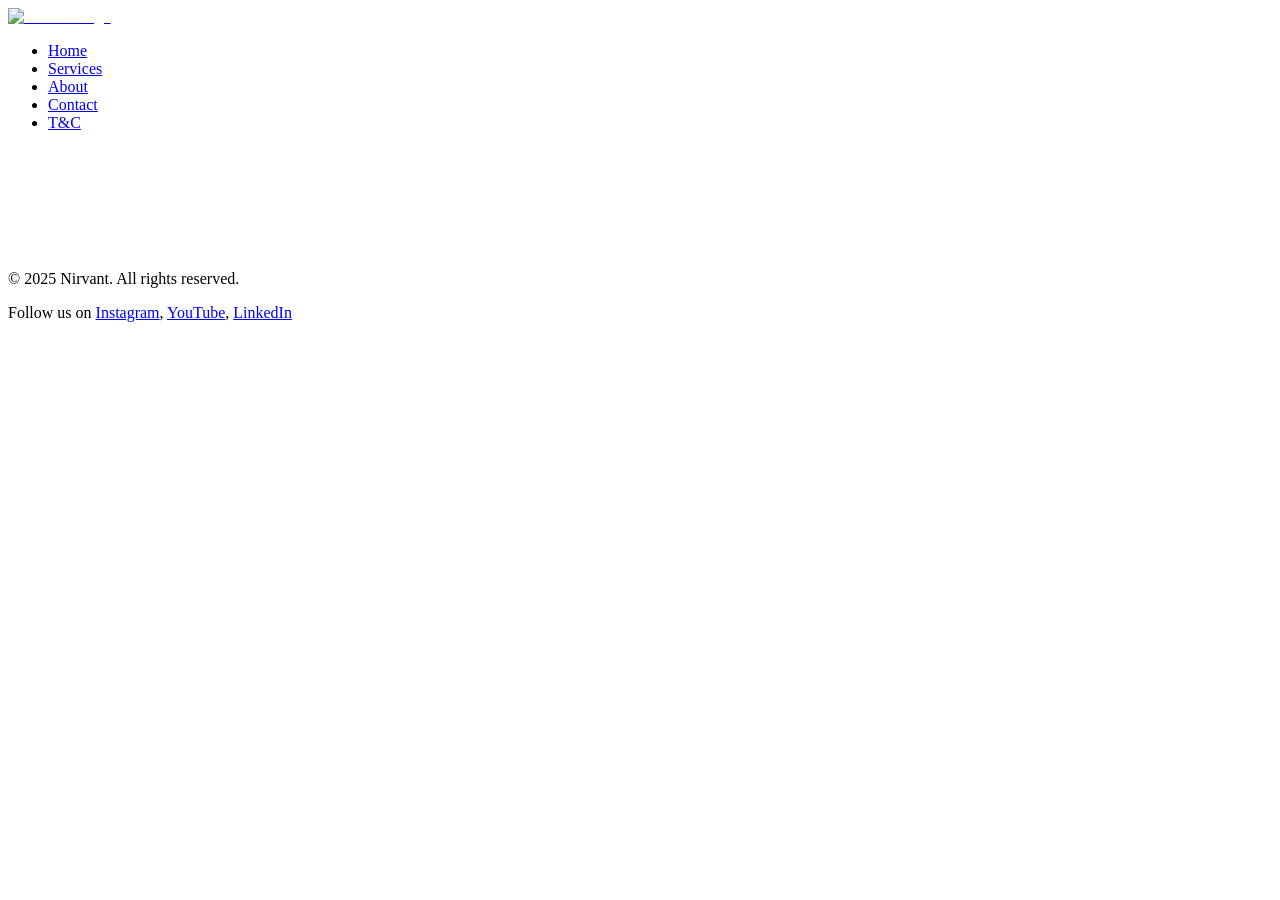
==== .next/server/app/index.html @ 94c08cad "c2" ====
<!DOCTYPE html><!--XBwI_MdzSdpNMLXb0itR5--><html lang="en"><head><meta charSet="utf-8"/><meta name="viewport" content="width=device-width, initial-scale=1"/><link rel="preload" as="image" imageSrcSet="/_next/image?url=%2Flogo.png&amp;w=256&amp;q=75 1x, /_next/image?url=%2Flogo.png&amp;w=384&amp;q=75 2x"/><link rel="stylesheet" href="/_next/static/chunks/411ce63a78b62f91.css" data-precedence="next"/><link rel="preload" as="script" fetchPriority="low" href="/_next/static/chunks/fd2be76e6b40ca47.js"/><script src="/_next/static/chunks/569f8ca39997ccda.js" async=""></script><script src="/_next/static/chunks/150316a471952cee.js" async=""></script><script src="/_next/static/chunks/3e0f93b37bf948e9.js" async=""></script><script src="/_next/static/chunks/turbopack-6c14f186f6a32a4e.js" async=""></script><script src="/_next/static/chunks/ff1a16fafef87110.js" async=""></script><script src="/_next/static/chunks/7dd66bdf8a7e5707.js" async=""></script><script src="/_next/static/chunks/4b15cebc5219261a.js" async=""></script><script src="/_next/static/chunks/954a63bef8f43a81.js" async=""></script><script src="/_next/static/chunks/446a9af285759166.js" async=""></script><link rel="icon" href="/favicon.ico?favicon.0b3bf435.ico" sizes="256x256" type="image/x-icon"/><script src="/_next/static/chunks/a6dad97d9634a72d.js" noModule=""></script></head><body class="bg-white text-gray-800 font-sans"><div hidden=""><!--$--><!--/$--></div><header class="fixed top-0 left-0 w-full bg-white shadow-md z-50"><div class="max-w-7xl mx-auto flex justify-between items-center py-4 px-6 md:px-12"><a href="/"><img alt="Nirvant Logo" width="160" height="50" decoding="async" data-nimg="1" class="object-contain" style="color:transparent" srcSet="/_next/image?url=%2Flogo.png&amp;w=256&amp;q=75 1x, /_next/image?url=%2Flogo.png&amp;w=384&amp;q=75 2x" src="/_next/image?url=%2Flogo.png&amp;w=384&amp;q=75"/></a><nav><ul class="hidden md:flex gap-4 text-gray-700 font-medium"><li class="relative px-4 py-1 rounded-full hover:bg-sky-400 transition-colors duration-200"><a href="/">Home</a></li><li class="relative px-4 py-1 rounded-full hover:bg-sky-400 transition-colors duration-200"><a href="/services">Services</a></li><li class="relative px-4 py-1 rounded-full hover:bg-sky-400 transition-colors duration-200"><a href="/about">About</a></li><li class="relative px-4 py-1 rounded-full hover:bg-sky-400 transition-colors duration-200"><a href="/contact">Contact</a></li><li class="relative px-4 py-1 rounded-full hover:bg-sky-400 transition-colors duration-200"><a href="/tnc">T&amp;C</a></li></ul></nav></div></header><main><section class="relative bg-sky-50 min-h-[80vh] flex flex-col justify-center items-center text-center px-6 md:px-20 mt-[190px]"><h1 class="text-5xl md:text-6xl font-bold text-sky-800 mb-4" style="opacity:0;transform:translateY(-20px)">Clarity begins with understanding yourself.</h1><p class="text-gray-700 max-w-2xl mb-6 text-lg md:text-xl" style="opacity:0;transform:translateY(10px)">Nirvant is where clarity meets growth. We help students, professionals, and leaders find balance between mind, purpose, and performance.</p><div class="flex gap-4 flex-col sm:flex-row" style="opacity:0"><button class="px-6 py-3 bg-sky-600 text-white font-medium rounded-lg hover:bg-sky-700 transition">Book an Appointment</button><button class="px-6 py-3 border border-sky-600 text-sky-600 font-medium rounded-lg hover:bg-sky-100 transition">Explore Nirvant</button></div></section><!--$--><!--/$--></main><footer class="bg-sky-50 py-8 mt-20"><div class="max-w-7xl mx-auto text-center text-gray-700 px-6 md:px-12"><p class="mb-2">© <!-- -->2025<!-- --> Nirvant. All rights reserved.</p><p>Follow us on<!-- --> <a href="#" class="text-sky-600 hover:underline">Instagram</a>,<!-- --> <a href="#" class="text-sky-600 hover:underline">YouTube</a>,<!-- --> <a href="#" class="text-sky-600 hover:underline">LinkedIn</a></p></div></footer><script src="/_next/static/chunks/fd2be76e6b40ca47.js" id="_R_" async=""></script><script>(self.__next_f=self.__next_f||[]).push([0])</script><script>self.__next_f.push([1,"1:\"$Sreact.fragment\"\n2:I[92825,[\"/_next/static/chunks/ff1a16fafef87110.js\",\"/_next/static/chunks/7dd66bdf8a7e5707.js\"],\"ClientSegmentRoot\"]\n3:I[53642,[\"/_next/static/chunks/ff1a16fafef87110.js\",\"/_next/static/chunks/4b15cebc5219261a.js\",\"/_next/static/chunks/954a63bef8f43a81.js\"],\"default\"]\n4:I[39756,[\"/_next/static/chunks/ff1a16fafef87110.js\",\"/_next/static/chunks/7dd66bdf8a7e5707.js\"],\"default\"]\n5:I[37457,[\"/_next/static/chunks/ff1a16fafef87110.js\",\"/_next/static/chunks/7dd66bdf8a7e5707.js\"],\"default\"]\n7:I[76951,[\"/_next/static/chunks/ff1a16fafef87110.js\",\"/_next/static/chunks/4b15cebc5219261a.js\",\"/_next/static/chunks/954a63bef8f43a81.js\",\"/_next/static/chunks/446a9af285759166.js\"],\"default\"]\n8:I[97367,[\"/_next/static/chunks/ff1a16fafef87110.js\",\"/_next/static/chunks/7dd66bdf8a7e5707.js\"],\"OutletBoundary\"]\na:I[11533,[\"/_next/static/chunks/ff1a16fafef87110.js\",\"/_next/static/chunks/7dd66bdf8a7e5707.js\"],\"AsyncMetadataOutlet\"]\nc:I[97367,[\"/_next/static/chunks/ff1a16fafef87110.js\",\"/_next/static/chunks/7dd66bdf8a7e5707.js\"],\"ViewportBoundary\"]\ne:I[97367,[\"/_next/static/chunks/ff1a16fafef87110.js\",\"/_next/static/chunks/7dd66bdf8a7e5707.js\"],\"MetadataBoundary\"]\nf:\"$Sreact.suspense\"\n11:I[68027,[\"/_next/static/chunks/ff1a16fafef87110.js\",\"/_next/static/chunks/4b15cebc5219261a.js\",\"/_next/static/chunks/954a63bef8f43a81.js\"],\"default\"]\n:HL[\"/_next/static/chunks/411ce63a78b62f91.css\",\"style\"]\n"])</script><script>self.__next_f.push([1,"0:{\"P\":null,\"b\":\"XBwI-MdzSdpNMLXb0itR5\",\"p\":\"\",\"c\":[\"\",\"\"],\"i\":false,\"f\":[[[\"\",{\"children\":[\"__PAGE__\",{}]},\"$undefined\",\"$undefined\",true],[\"\",[\"$\",\"$1\",\"c\",{\"children\":[[[\"$\",\"link\",\"0\",{\"rel\":\"stylesheet\",\"href\":\"/_next/static/chunks/411ce63a78b62f91.css\",\"precedence\":\"next\",\"crossOrigin\":\"$undefined\",\"nonce\":\"$undefined\"}],[\"$\",\"script\",\"script-0\",{\"src\":\"/_next/static/chunks/ff1a16fafef87110.js\",\"async\":true,\"nonce\":\"$undefined\"}],[\"$\",\"script\",\"script-1\",{\"src\":\"/_next/static/chunks/4b15cebc5219261a.js\",\"async\":true,\"nonce\":\"$undefined\"}],[\"$\",\"script\",\"script-2\",{\"src\":\"/_next/static/chunks/954a63bef8f43a81.js\",\"async\":true,\"nonce\":\"$undefined\"}]],[\"$\",\"$L2\",null,{\"Component\":\"$3\",\"slots\":{\"children\":[\"$\",\"$L4\",null,{\"parallelRouterKey\":\"children\",\"error\":\"$undefined\",\"errorStyles\":\"$undefined\",\"errorScripts\":\"$undefined\",\"template\":[\"$\",\"$L5\",null,{}],\"templateStyles\":\"$undefined\",\"templateScripts\":\"$undefined\",\"notFound\":[[[\"$\",\"title\",null,{\"children\":\"404: This page could not be found.\"}],[\"$\",\"div\",null,{\"style\":{\"fontFamily\":\"system-ui,\\\"Segoe UI\\\",Roboto,Helvetica,Arial,sans-serif,\\\"Apple Color Emoji\\\",\\\"Segoe UI Emoji\\\"\",\"height\":\"100vh\",\"textAlign\":\"center\",\"display\":\"flex\",\"flexDirection\":\"column\",\"alignItems\":\"center\",\"justifyContent\":\"center\"},\"children\":[\"$\",\"div\",null,{\"children\":[[\"$\",\"style\",null,{\"dangerouslySetInnerHTML\":{\"__html\":\"body{color:#000;background:#fff;margin:0}.next-error-h1{border-right:1px solid rgba(0,0,0,.3)}@media (prefers-color-scheme:dark){body{color:#fff;background:#000}.next-error-h1{border-right:1px solid rgba(255,255,255,.3)}}\"}}],[\"$\",\"h1\",null,{\"className\":\"next-error-h1\",\"style\":{\"display\":\"inline-block\",\"margin\":\"0 20px 0 0\",\"padding\":\"0 23px 0 0\",\"fontSize\":24,\"fontWeight\":500,\"verticalAlign\":\"top\",\"lineHeight\":\"49px\"},\"children\":404}],[\"$\",\"div\",null,{\"style\":{\"display\":\"inline-block\"},\"children\":[\"$\",\"h2\",null,{\"style\":{\"fontSize\":14,\"fontWeight\":400,\"lineHeight\":\"49px\",\"margin\":0},\"children\":\"This page could not be found.\"}]}]]}]}]],[]],\"forbidden\":\"$undefined\",\"unauthorized\":\"$undefined\"}]},\"params\":{},\"promise\":\"$@6\"}]]}],{\"children\":[\"__PAGE__\",[\"$\",\"$1\",\"c\",{\"children\":[[\"$\",\"$L7\",null,{}],[[\"$\",\"script\",\"script-0\",{\"src\":\"/_next/static/chunks/446a9af285759166.js\",\"async\":true,\"nonce\":\"$undefined\"}]],[\"$\",\"$L8\",null,{\"children\":[\"$L9\",[\"$\",\"$La\",null,{\"promise\":\"$@b\"}]]}]]}],{},null,false]},null,false],[\"$\",\"$1\",\"h\",{\"children\":[null,[[\"$\",\"$Lc\",null,{\"children\":\"$Ld\"}],null],[\"$\",\"$Le\",null,{\"children\":[\"$\",\"div\",null,{\"hidden\":true,\"children\":[\"$\",\"$f\",null,{\"fallback\":null,\"children\":\"$L10\"}]}]}]]}],false]],\"m\":\"$undefined\",\"G\":[\"$11\",[[\"$\",\"link\",\"0\",{\"rel\":\"stylesheet\",\"href\":\"/_next/static/chunks/411ce63a78b62f91.css\",\"precedence\":\"next\",\"crossOrigin\":\"$undefined\",\"nonce\":\"$undefined\"}]]],\"s\":false,\"S\":true}\n"])</script><script>self.__next_f.push([1,"6:\"$0:f:0:1:1:props:children:1:props:params\"\n"])</script><script>self.__next_f.push([1,"d:[[\"$\",\"meta\",\"0\",{\"charSet\":\"utf-8\"}],[\"$\",\"meta\",\"1\",{\"name\":\"viewport\",\"content\":\"width=device-width, initial-scale=1\"}]]\n9:null\n"])</script><script>self.__next_f.push([1,"12:I[27201,[\"/_next/static/chunks/ff1a16fafef87110.js\",\"/_next/static/chunks/7dd66bdf8a7e5707.js\"],\"IconMark\"]\nb:{\"metadata\":[[\"$\",\"link\",\"0\",{\"rel\":\"icon\",\"href\":\"/favicon.ico?favicon.0b3bf435.ico\",\"sizes\":\"256x256\",\"type\":\"image/x-icon\"}],[\"$\",\"$L12\",\"1\",{}]],\"error\":null,\"digest\":\"$undefined\"}\n"])</script><script>self.__next_f.push([1,"10:\"$b:metadata\"\n"])</script></body></html>
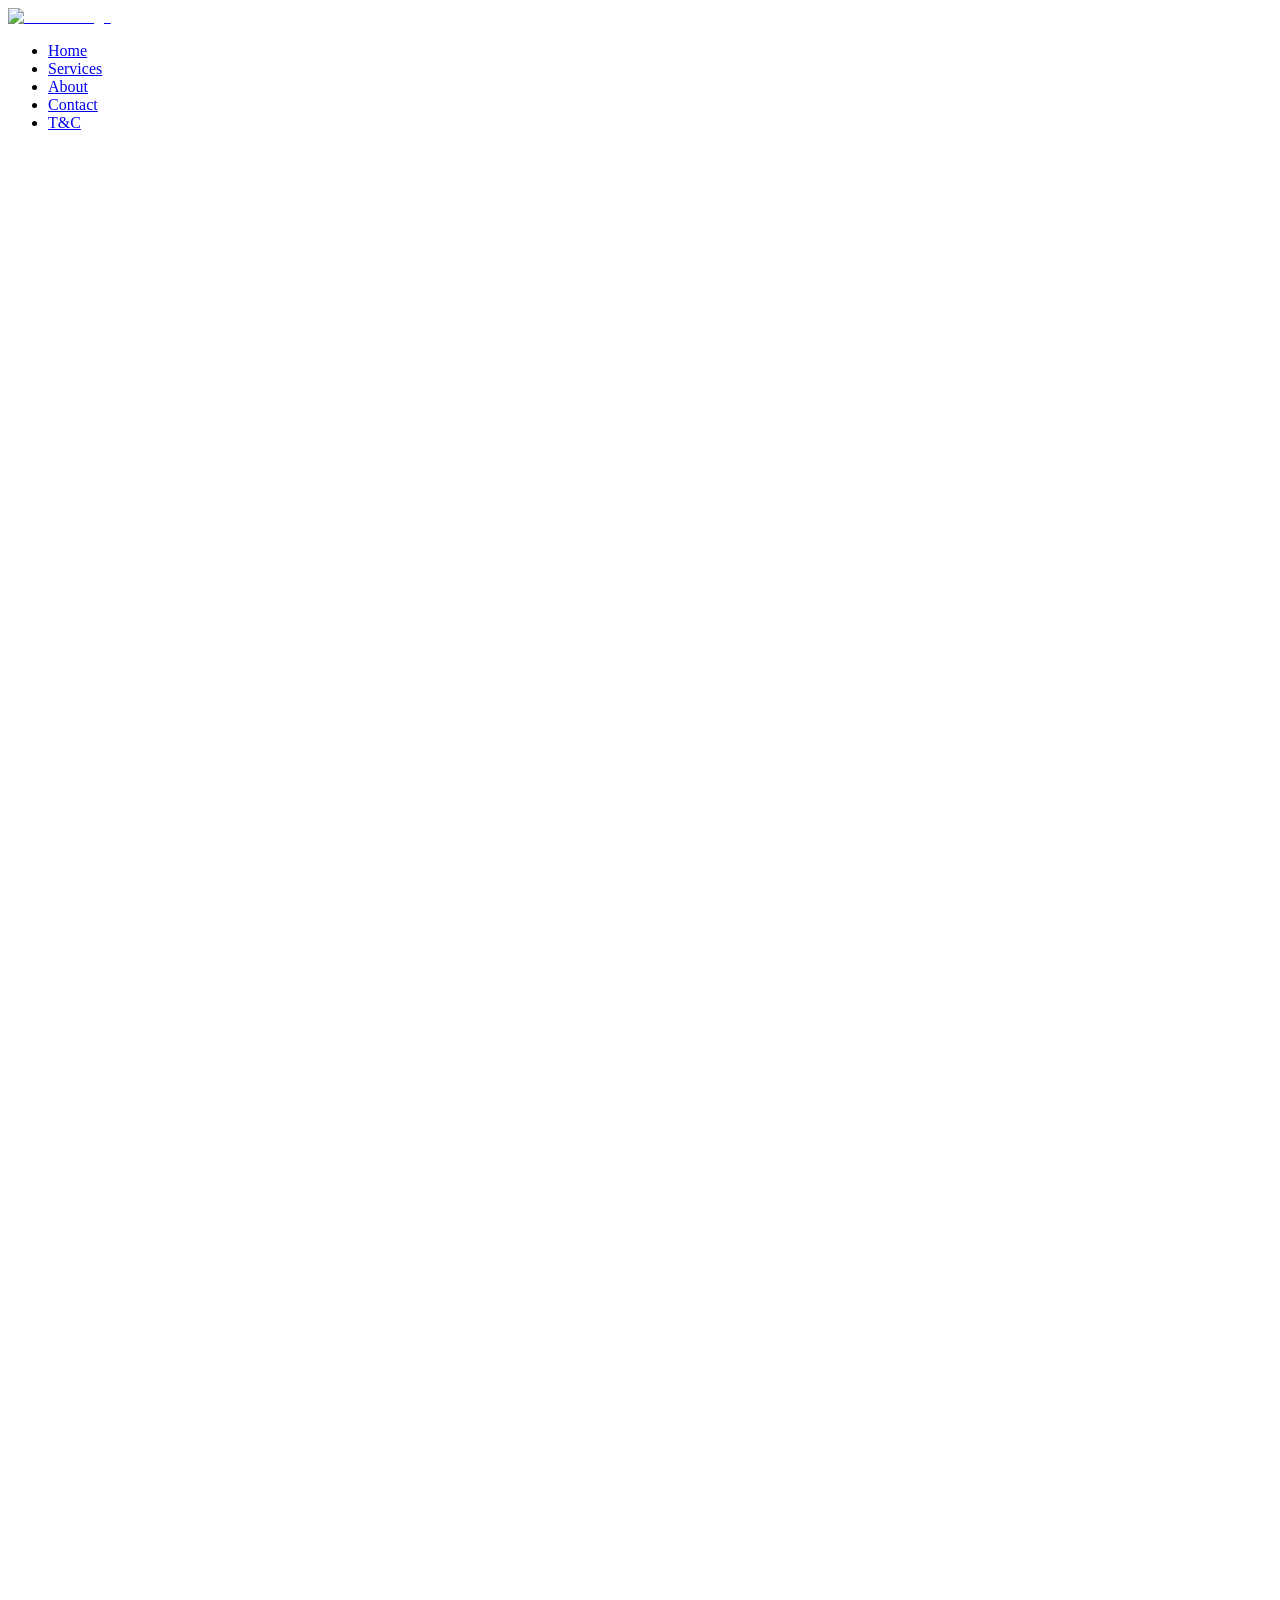
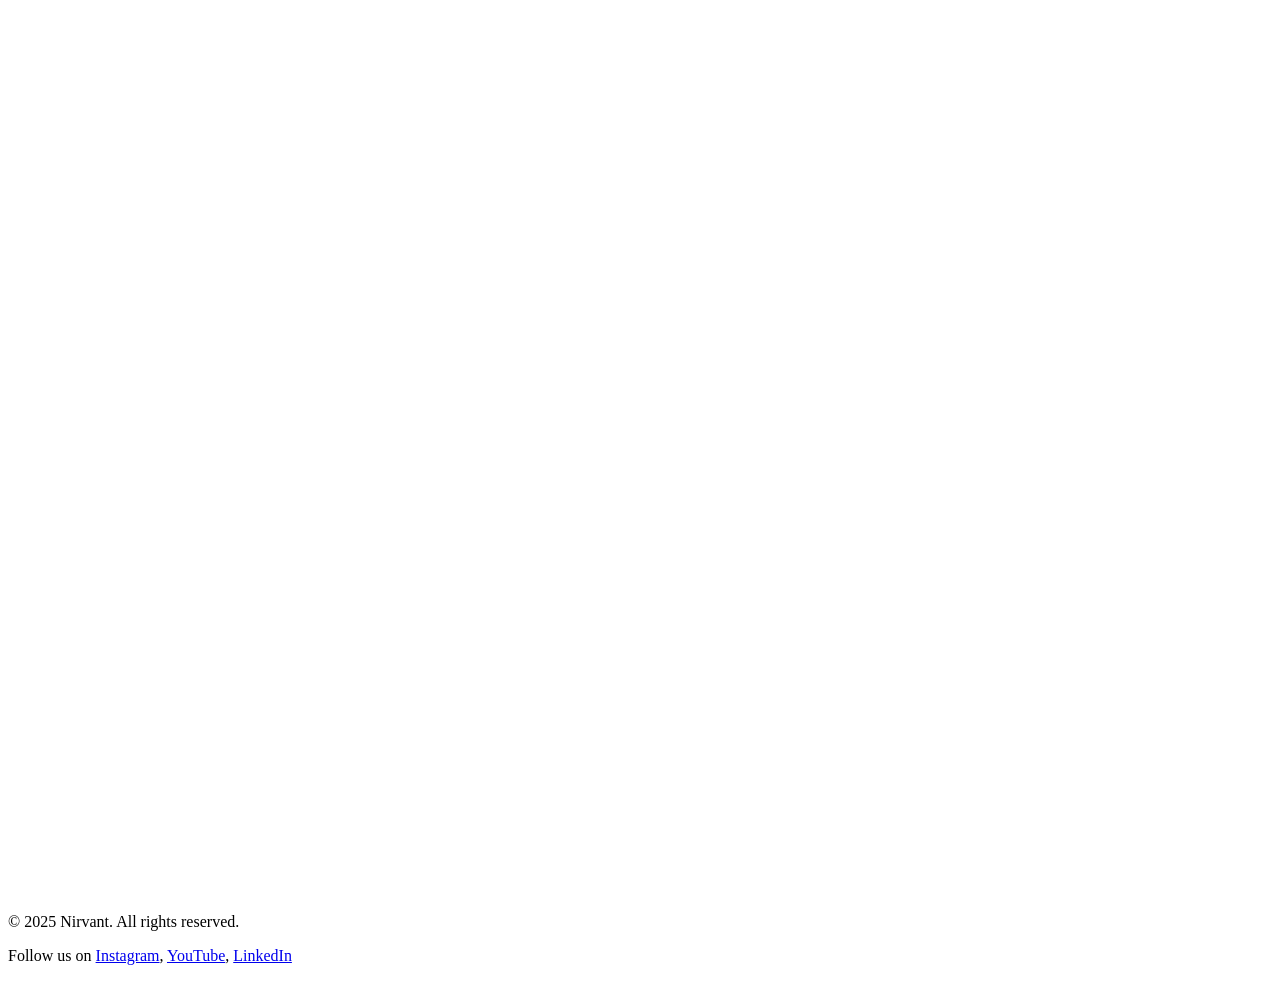
==== commit 1ce96640: "c1" ====
--- a/.next/server/app/index.html
+++ b/.next/server/app/index.html
@@ -1 +1 @@
-<!DOCTYPE html><!--XBwI_MdzSdpNMLXb0itR5--><html lang="en"><head><meta charSet="utf-8"/><meta name="viewport" content="width=device-width, initial-scale=1"/><link rel="preload" as="image" imageSrcSet="/_next/image?url=%2Flogo.png&amp;w=256&amp;q=75 1x, /_next/image?url=%2Flogo.png&amp;w=384&amp;q=75 2x"/><link rel="stylesheet" href="/_next/static/chunks/411ce63a78b62f91.css" data-precedence="next"/><link rel="preload" as="script" fetchPriority="low" href="/_next/static/chunks/fd2be76e6b40ca47.js"/><script src="/_next/static/chunks/569f8ca39997ccda.js" async=""></script><script src="/_next/static/chunks/150316a471952cee.js" async=""></script><script src="/_next/static/chunks/3e0f93b37bf948e9.js" async=""></script><script src="/_next/static/chunks/turbopack-6c14f186f6a32a4e.js" async=""></script><script src="/_next/static/chunks/ff1a16fafef87110.js" async=""></script><script src="/_next/static/chunks/7dd66bdf8a7e5707.js" async=""></script><script src="/_next/static/chunks/4b15cebc5219261a.js" async=""></script><script src="/_next/static/chunks/954a63bef8f43a81.js" async=""></script><script src="/_next/static/chunks/446a9af285759166.js" async=""></script><link rel="icon" href="/favicon.ico?favicon.0b3bf435.ico" sizes="256x256" type="image/x-icon"/><script src="/_next/static/chunks/a6dad97d9634a72d.js" noModule=""></script></head><body class="bg-white text-gray-800 font-sans"><div hidden=""><!--$--><!--/$--></div><header class="fixed top-0 left-0 w-full bg-white shadow-md z-50"><div class="max-w-7xl mx-auto flex justify-between items-center py-4 px-6 md:px-12"><a href="/"><img alt="Nirvant Logo" width="160" height="50" decoding="async" data-nimg="1" class="object-contain" style="color:transparent" srcSet="/_next/image?url=%2Flogo.png&amp;w=256&amp;q=75 1x, /_next/image?url=%2Flogo.png&amp;w=384&amp;q=75 2x" src="/_next/image?url=%2Flogo.png&amp;w=384&amp;q=75"/></a><nav><ul class="hidden md:flex gap-4 text-gray-700 font-medium"><li class="relative px-4 py-1 rounded-full hover:bg-sky-400 transition-colors duration-200"><a href="/">Home</a></li><li class="relative px-4 py-1 rounded-full hover:bg-sky-400 transition-colors duration-200"><a href="/services">Services</a></li><li class="relative px-4 py-1 rounded-full hover:bg-sky-400 transition-colors duration-200"><a href="/about">About</a></li><li class="relative px-4 py-1 rounded-full hover:bg-sky-400 transition-colors duration-200"><a href="/contact">Contact</a></li><li class="relative px-4 py-1 rounded-full hover:bg-sky-400 transition-colors duration-200"><a href="/tnc">T&amp;C</a></li></ul></nav></div></header><main><section class="relative bg-sky-50 min-h-[80vh] flex flex-col justify-center items-center text-center px-6 md:px-20 mt-[190px]"><h1 class="text-5xl md:text-6xl font-bold text-sky-800 mb-4" style="opacity:0;transform:translateY(-20px)">Clarity begins with understanding yourself.</h1><p class="text-gray-700 max-w-2xl mb-6 text-lg md:text-xl" style="opacity:0;transform:translateY(10px)">Nirvant is where clarity meets growth. We help students, professionals, and leaders find balance between mind, purpose, and performance.</p><div class="flex gap-4 flex-col sm:flex-row" style="opacity:0"><button class="px-6 py-3 bg-sky-600 text-white font-medium rounded-lg hover:bg-sky-700 transition">Book an Appointment</button><button class="px-6 py-3 border border-sky-600 text-sky-600 font-medium rounded-lg hover:bg-sky-100 transition">Explore Nirvant</button></div></section><!--$--><!--/$--></main><footer class="bg-sky-50 py-8 mt-20"><div class="max-w-7xl mx-auto text-center text-gray-700 px-6 md:px-12"><p class="mb-2">© <!-- -->2025<!-- --> Nirvant. All rights reserved.</p><p>Follow us on<!-- --> <a href="#" class="text-sky-600 hover:underline">Instagram</a>,<!-- --> <a href="#" class="text-sky-600 hover:underline">YouTube</a>,<!-- --> <a href="#" class="text-sky-600 hover:underline">LinkedIn</a></p></div></footer><script src="/_next/static/chunks/fd2be76e6b40ca47.js" id="_R_" async=""></script><script>(self.__next_f=self.__next_f||[]).push([0])</script><script>self.__next_f.push([1,"1:\"$Sreact.fragment\"\n2:I[92825,[\"/_next/static/chunks/ff1a16fafef87110.js\",\"/_next/static/chunks/7dd66bdf8a7e5707.js\"],\"ClientSegmentRoot\"]\n3:I[53642,[\"/_next/static/chunks/ff1a16fafef87110.js\",\"/_next/static/chunks/4b15cebc5219261a.js\",\"/_next/static/chunks/954a63bef8f43a81.js\"],\"default\"]\n4:I[39756,[\"/_next/static/chunks/ff1a16fafef87110.js\",\"/_next/static/chunks/7dd66bdf8a7e5707.js\"],\"default\"]\n5:I[37457,[\"/_next/static/chunks/ff1a16fafef87110.js\",\"/_next/static/chunks/7dd66bdf8a7e5707.js\"],\"default\"]\n7:I[76951,[\"/_next/static/chunks/ff1a16fafef87110.js\",\"/_next/static/chunks/4b15cebc5219261a.js\",\"/_next/static/chunks/954a63bef8f43a81.js\",\"/_next/static/chunks/446a9af285759166.js\"],\"default\"]\n8:I[97367,[\"/_next/static/chunks/ff1a16fafef87110.js\",\"/_next/static/chunks/7dd66bdf8a7e5707.js\"],\"OutletBoundary\"]\na:I[11533,[\"/_next/static/chunks/ff1a16fafef87110.js\",\"/_next/static/chunks/7dd66bdf8a7e5707.js\"],\"AsyncMetadataOutlet\"]\nc:I[97367,[\"/_next/static/chunks/ff1a16fafef87110.js\",\"/_next/static/chunks/7dd66bdf8a7e5707.js\"],\"ViewportBoundary\"]\ne:I[97367,[\"/_next/static/chunks/ff1a16fafef87110.js\",\"/_next/static/chunks/7dd66bdf8a7e5707.js\"],\"MetadataBoundary\"]\nf:\"$Sreact.suspense\"\n11:I[68027,[\"/_next/static/chunks/ff1a16fafef87110.js\",\"/_next/static/chunks/4b15cebc5219261a.js\",\"/_next/static/chunks/954a63bef8f43a81.js\"],\"default\"]\n:HL[\"/_next/static/chunks/411ce63a78b62f91.css\",\"style\"]\n"])</script><script>self.__next_f.push([1,"0:{\"P\":null,\"b\":\"XBwI-MdzSdpNMLXb0itR5\",\"p\":\"\",\"c\":[\"\",\"\"],\"i\":false,\"f\":[[[\"\",{\"children\":[\"__PAGE__\",{}]},\"$undefined\",\"$undefined\",true],[\"\",[\"$\",\"$1\",\"c\",{\"children\":[[[\"$\",\"link\",\"0\",{\"rel\":\"stylesheet\",\"href\":\"/_next/static/chunks/411ce63a78b62f91.css\",\"precedence\":\"next\",\"crossOrigin\":\"$undefined\",\"nonce\":\"$undefined\"}],[\"$\",\"script\",\"script-0\",{\"src\":\"/_next/static/chunks/ff1a16fafef87110.js\",\"async\":true,\"nonce\":\"$undefined\"}],[\"$\",\"script\",\"script-1\",{\"src\":\"/_next/static/chunks/4b15cebc5219261a.js\",\"async\":true,\"nonce\":\"$undefined\"}],[\"$\",\"script\",\"script-2\",{\"src\":\"/_next/static/chunks/954a63bef8f43a81.js\",\"async\":true,\"nonce\":\"$undefined\"}]],[\"$\",\"$L2\",null,{\"Component\":\"$3\",\"slots\":{\"children\":[\"$\",\"$L4\",null,{\"parallelRouterKey\":\"children\",\"error\":\"$undefined\",\"errorStyles\":\"$undefined\",\"errorScripts\":\"$undefined\",\"template\":[\"$\",\"$L5\",null,{}],\"templateStyles\":\"$undefined\",\"templateScripts\":\"$undefined\",\"notFound\":[[[\"$\",\"title\",null,{\"children\":\"404: This page could not be found.\"}],[\"$\",\"div\",null,{\"style\":{\"fontFamily\":\"system-ui,\\\"Segoe UI\\\",Roboto,Helvetica,Arial,sans-serif,\\\"Apple Color Emoji\\\",\\\"Segoe UI Emoji\\\"\",\"height\":\"100vh\",\"textAlign\":\"center\",\"display\":\"flex\",\"flexDirection\":\"column\",\"alignItems\":\"center\",\"justifyContent\":\"center\"},\"children\":[\"$\",\"div\",null,{\"children\":[[\"$\",\"style\",null,{\"dangerouslySetInnerHTML\":{\"__html\":\"body{color:#000;background:#fff;margin:0}.next-error-h1{border-right:1px solid rgba(0,0,0,.3)}@media (prefers-color-scheme:dark){body{color:#fff;background:#000}.next-error-h1{border-right:1px solid rgba(255,255,255,.3)}}\"}}],[\"$\",\"h1\",null,{\"className\":\"next-error-h1\",\"style\":{\"display\":\"inline-block\",\"margin\":\"0 20px 0 0\",\"padding\":\"0 23px 0 0\",\"fontSize\":24,\"fontWeight\":500,\"verticalAlign\":\"top\",\"lineHeight\":\"49px\"},\"children\":404}],[\"$\",\"div\",null,{\"style\":{\"display\":\"inline-block\"},\"children\":[\"$\",\"h2\",null,{\"style\":{\"fontSize\":14,\"fontWeight\":400,\"lineHeight\":\"49px\",\"margin\":0},\"children\":\"This page could not be found.\"}]}]]}]}]],[]],\"forbidden\":\"$undefined\",\"unauthorized\":\"$undefined\"}]},\"params\":{},\"promise\":\"$@6\"}]]}],{\"children\":[\"__PAGE__\",[\"$\",\"$1\",\"c\",{\"children\":[[\"$\",\"$L7\",null,{}],[[\"$\",\"script\",\"script-0\",{\"src\":\"/_next/static/chunks/446a9af285759166.js\",\"async\":true,\"nonce\":\"$undefined\"}]],[\"$\",\"$L8\",null,{\"children\":[\"$L9\",[\"$\",\"$La\",null,{\"promise\":\"$@b\"}]]}]]}],{},null,false]},null,false],[\"$\",\"$1\",\"h\",{\"children\":[null,[[\"$\",\"$Lc\",null,{\"children\":\"$Ld\"}],null],[\"$\",\"$Le\",null,{\"children\":[\"$\",\"div\",null,{\"hidden\":true,\"children\":[\"$\",\"$f\",null,{\"fallback\":null,\"children\":\"$L10\"}]}]}]]}],false]],\"m\":\"$undefined\",\"G\":[\"$11\",[[\"$\",\"link\",\"0\",{\"rel\":\"stylesheet\",\"href\":\"/_next/static/chunks/411ce63a78b62f91.css\",\"precedence\":\"next\",\"crossOrigin\":\"$undefined\",\"nonce\":\"$undefined\"}]]],\"s\":false,\"S\":true}\n"])</script><script>self.__next_f.push([1,"6:\"$0:f:0:1:1:props:children:1:props:params\"\n"])</script><script>self.__next_f.push([1,"d:[[\"$\",\"meta\",\"0\",{\"charSet\":\"utf-8\"}],[\"$\",\"meta\",\"1\",{\"name\":\"viewport\",\"content\":\"width=device-width, initial-scale=1\"}]]\n9:null\n"])</script><script>self.__next_f.push([1,"12:I[27201,[\"/_next/static/chunks/ff1a16fafef87110.js\",\"/_next/static/chunks/7dd66bdf8a7e5707.js\"],\"IconMark\"]\nb:{\"metadata\":[[\"$\",\"link\",\"0\",{\"rel\":\"icon\",\"href\":\"/favicon.ico?favicon.0b3bf435.ico\",\"sizes\":\"256x256\",\"type\":\"image/x-icon\"}],[\"$\",\"$L12\",\"1\",{}]],\"error\":null,\"digest\":\"$undefined\"}\n"])</script><script>self.__next_f.push([1,"10:\"$b:metadata\"\n"])</script></body></html>+<!DOCTYPE html><!--zwp8LtprI_oYvOpX8SwrW--><html lang="en"><head><meta charSet="utf-8"/><meta name="viewport" content="width=device-width, initial-scale=1"/><link rel="preload" as="image" imageSrcSet="/_next/image?url=%2Flogo.png&amp;w=256&amp;q=75 1x, /_next/image?url=%2Flogo.png&amp;w=384&amp;q=75 2x"/><link rel="preload" as="image" imageSrcSet="/_next/image?url=%2Fteam%2Fauro.png&amp;w=256&amp;q=75 1x, /_next/image?url=%2Fteam%2Fauro.png&amp;w=640&amp;q=75 2x"/><link rel="preload" as="image" imageSrcSet="/_next/image?url=%2Fteam%2Fprat.png&amp;w=256&amp;q=75 1x, /_next/image?url=%2Fteam%2Fprat.png&amp;w=640&amp;q=75 2x"/><link rel="preload" as="image" imageSrcSet="/_next/image?url=%2Fteam%2Fprac.png&amp;w=256&amp;q=75 1x, /_next/image?url=%2Fteam%2Fprac.png&amp;w=640&amp;q=75 2x"/><link rel="preload" as="image" imageSrcSet="/_next/image?url=%2Fteam%2Fsand.png&amp;w=256&amp;q=75 1x, /_next/image?url=%2Fteam%2Fsand.png&amp;w=640&amp;q=75 2x"/><link rel="preload" as="image" imageSrcSet="/_next/image?url=%2Fteam%2Fjeeb.png&amp;w=256&amp;q=75 1x, /_next/image?url=%2Fteam%2Fjeeb.png&amp;w=640&amp;q=75 2x"/><link rel="preload" as="image" imageSrcSet="/_next/image?url=%2Fteam%2Fsmar.png&amp;w=256&amp;q=75 1x, /_next/image?url=%2Fteam%2Fsmar.png&amp;w=640&amp;q=75 2x"/><link rel="preload" as="image" imageSrcSet="/_next/image?url=%2Fteam%2Fsaty.png&amp;w=256&amp;q=75 1x, /_next/image?url=%2Fteam%2Fsaty.png&amp;w=640&amp;q=75 2x"/><link rel="preload" as="image" imageSrcSet="/_next/image?url=%2Fteam%2Fsubh.png&amp;w=256&amp;q=75 1x, /_next/image?url=%2Fteam%2Fsubh.png&amp;w=640&amp;q=75 2x"/><link rel="preload" as="image" imageSrcSet="/_next/image?url=%2Fteam%2Fprah.png&amp;w=256&amp;q=75 1x, /_next/image?url=%2Fteam%2Fprah.png&amp;w=640&amp;q=75 2x"/><link rel="stylesheet" href="/_next/static/chunks/d75e6284f1540cb9.css" data-precedence="next"/><link rel="preload" as="script" fetchPriority="low" href="/_next/static/chunks/f2441e65e5af3638.js"/><script src="/_next/static/chunks/47f477e3d2ef265b.js" async=""></script><script src="/_next/static/chunks/150316a471952cee.js" async=""></script><script src="/_next/static/chunks/8082ab48faca5ea1.js" async=""></script><script src="/_next/static/chunks/turbopack-4688c3d0c3a2484f.js" async=""></script><script src="/_next/static/chunks/ff1a16fafef87110.js" async=""></script><script src="/_next/static/chunks/7dd66bdf8a7e5707.js" async=""></script><script src="/_next/static/chunks/6466e601653cd740.js" async=""></script><script src="/_next/static/chunks/4b15cebc5219261a.js" async=""></script><script src="/_next/static/chunks/c76f972070cee65d.js" async=""></script><link rel="preload" as="image" imageSrcSet="/_next/image?url=%2Fteam%2Farya.png&amp;w=256&amp;q=75 1x, /_next/image?url=%2Fteam%2Farya.png&amp;w=640&amp;q=75 2x"/><link rel="icon" href="/favicon.ico?favicon.0b3bf435.ico" sizes="256x256" type="image/x-icon"/><script src="/_next/static/chunks/a6dad97d9634a72d.js" noModule=""></script></head><body class="bg-white text-gray-800 font-sans"><div hidden=""><!--$--><!--/$--></div><header class="fixed top-0 left-0 w-full bg-white/80 backdrop-blur-md shadow-md z-50"><div class="max-w-7xl mx-auto flex justify-between items-center py-3 px-4 sm:px-6 md:px-12"><a href="/"><img alt="Nirvant Logo" width="140" height="40" decoding="async" data-nimg="1" class="object-contain" style="color:transparent" srcSet="/_next/image?url=%2Flogo.png&amp;w=256&amp;q=75 1x, /_next/image?url=%2Flogo.png&amp;w=384&amp;q=75 2x" src="/_next/image?url=%2Flogo.png&amp;w=384&amp;q=75"/></a><nav><ul class="hidden md:flex gap-4 md:gap-6 text-gray-700 font-medium"><li class="relative px-3 py-1 rounded-full hover:bg-sky-400/30 transition-colors duration-200"><a href="/">Home</a></li><li class="relative px-3 py-1 rounded-full hover:bg-sky-400/30 transition-colors duration-200"><a href="/services">Services</a></li><li class="relative px-3 py-1 rounded-full hover:bg-sky-400/30 transition-colors duration-200"><a href="/about">About</a></li><li class="relative px-3 py-1 rounded-full hover:bg-sky-400/30 transition-colors duration-200"><a href="/contact">Contact</a></li><li class="relative px-3 py-1 rounded-full hover:bg-sky-400/30 transition-colors duration-200"><a href="/tnc">T&amp;C</a></li></ul></nav></div></header><main><section class="relative flex flex-col items-center justify-center min-h-screen overflow-hidden text-center px-6 md:px-16 bg-gradient-to-br from-sky-300 via-blue-200 to-teal-200"><div class="absolute inset-0 bg-[radial-gradient(circle_at_top_left,rgba(255,255,255,0.7),transparent_60%)] blur-3xl"></div><div class="absolute inset-0 bg-[radial-gradient(circle_at_bottom_right,rgba(0,112,243,0.25),transparent_60%)] blur-3xl"></div><h1 class="relative text-5xl md:text-7xl font-extrabold tracking-tight text-transparent bg-clip-text bg-gradient-to-r from-blue-900 via-sky-700 to-teal-700 drop-shadow-lg mb-6" style="opacity:0;transform:translateY(30px)">Clarity begins with understanding yourself.</h1><p class="relative text-lg md:text-2xl text-blue-900/90 max-w-2xl mb-8 leading-relaxed" style="opacity:0;transform:translateY(15px)">Nirvant is where clarity meets growth. We help students, professionals, and leaders find balance between mind, purpose, and performance.</p><div class="flex flex-col sm:flex-row gap-4" style="opacity:0"><button class="px-8 py-4 bg-gradient-to-r from-sky-600 to-blue-700 text-white text-lg font-semibold rounded-full shadow-md hover:shadow-xl hover:scale-105 transition-all duration-300">Book an Appointment</button><button class="px-8 py-4 border border-sky-600 text-sky-700 text-lg font-semibold rounded-full hover:bg-sky-100 transition-all duration-300">Explore Nirvant</button></div><div class="absolute top-24 right-16 w-40 h-40 bg-white/30 rounded-full blur-3xl"></div><div class="absolute bottom-24 left-16 w-48 h-48 bg-blue-300/30 rounded-full blur-3xl"></div></section><section class="relative flex flex-col items-center justify-center min-h-screen text-center px-6 md:px-16 py-28 overflow-hidden bg-gradient-to-br from-indigo-100 via-sky-200 to-cyan-100"><div class="absolute inset-0 bg-[radial-gradient(circle_at_center,rgba(59,130,246,0.25),transparent_70%)] blur-3xl"></div><div class="absolute inset-0 bg-[radial-gradient(circle_at_top_right,rgba(255,255,255,0.5),transparent_70%)] blur-3xl"></div><h2 class="relative text-4xl md:text-6xl font-extrabold text-transparent bg-clip-text bg-gradient-to-r from-blue-900 via-sky-700 to-cyan-600 drop-shadow-lg mb-6" style="opacity:0;transform:translateY(40px)">Our Mission</h2><div class="w-28 h-1.5 bg-gradient-to-r from-sky-600 to-cyan-400 rounded-full mb-10" style="transform:scaleX(0)"></div><p class="relative max-w-3xl text-lg md:text-2xl text-blue-900/80 leading-relaxed font-medium" style="opacity:0;transform:translateY(20px)">At Nirvant, we believe personal and professional growth begins from within. Our mission is to bring mental wellness, education, and technology together—helping individuals build emotional strength, career clarity, and inner confidence through content, mentorship, and meaningful connections.</p><div class="absolute bottom-16 w-48 h-48 bg-cyan-300/40 rounded-full blur-3xl"></div></section><section class="relative py-28 px-6 bg-gradient-to-br from-sky-100 via-blue-200 to-sky-300 overflow-hidden"><div class="absolute inset-0 bg-[radial-gradient(circle_at_top_left,rgba(255,255,255,0.6),transparent_70%)]"></div><h2 class="relative text-4xl md:text-5xl font-extrabold text-blue-900 text-center mb-16 drop-shadow-lg" style="opacity:0;transform:translateY(20px)">What We Offer</h2><div class="relative grid grid-cols-1 sm:grid-cols-2 md:grid-cols-3 gap-10"><div class="bg-white/60 backdrop-blur-xl p-8 rounded-3xl shadow-lg hover:shadow-2xl transition transform hover:-translate-y-2 border border-sky-300 hover:border-blue-500" style="opacity:0;transform:translateY(40px) scale(0.95)"><div class="text-6xl mb-4 text-blue-600 drop-shadow-md">👥</div><h3 class="text-2xl font-semibold text-blue-900 mb-3">Personalized Mentorship</h3><p class="text-blue-800 leading-relaxed">Tailored guidance for your unique journey.</p></div><div class="bg-white/60 backdrop-blur-xl p-8 rounded-3xl shadow-lg hover:shadow-2xl transition transform hover:-translate-y-2 border border-sky-300 hover:border-blue-500" style="opacity:0;transform:translateY(40px) scale(0.95)"><div class="text-6xl mb-4 text-blue-600 drop-shadow-md">📚</div><h3 class="text-2xl font-semibold text-blue-900 mb-3">Courses &amp; Workshops</h3><p class="text-blue-800 leading-relaxed">Practical skills and knowledge for growth.</p></div><div class="bg-white/60 backdrop-blur-xl p-8 rounded-3xl shadow-lg hover:shadow-2xl transition transform hover:-translate-y-2 border border-sky-300 hover:border-blue-500" style="opacity:0;transform:translateY(40px) scale(0.95)"><div class="text-6xl mb-4 text-blue-600 drop-shadow-md">💻</div><h3 class="text-2xl font-semibold text-blue-900 mb-3">Tech Tools &amp; AI Integrations</h3><p class="text-blue-800 leading-relaxed">Cutting-edge solutions to enhance productivity.</p></div></div></section><section class="relative py-28 px-6 bg-gradient-to-br from-teal-100 via-teal-200 to-indigo-200 overflow-hidden"><div class="absolute inset-0 bg-[radial-gradient(circle_at_bottom_right,rgba(255,255,255,0.5),transparent_70%)]"></div><h2 class="relative text-4xl md:text-5xl font-extrabold text-teal-900 text-center mb-16 drop-shadow-lg" style="opacity:0;transform:translateY(20px)">Why Choose Nirvant?</h2><div class="relative grid grid-cols-1 sm:grid-cols-2 md:grid-cols-3 gap-10"><div class="bg-white/70 backdrop-blur-xl p-8 rounded-3xl shadow-lg hover:shadow-2xl transition transform hover:rotate-1 hover:-translate-y-2 border border-teal-300 hover:border-indigo-400" style="opacity:0;transform:translateX(-50px)"><div class="text-6xl mb-4 text-teal-600 drop-shadow-md">🧠</div><h3 class="text-2xl font-semibold text-teal-900 mb-3">Expert Team</h3><p class="text-teal-800 leading-relaxed">Highly qualified mentors, wellness coaches, and tech specialists.</p></div><div class="bg-white/70 backdrop-blur-xl p-8 rounded-3xl shadow-lg hover:shadow-2xl transition transform hover:rotate-1 hover:-translate-y-2 border border-teal-300 hover:border-indigo-400" style="opacity:0;transform:translateX(-50px)"><div class="text-6xl mb-4 text-teal-600 drop-shadow-md">🌐</div><h3 class="text-2xl font-semibold text-teal-900 mb-3">Holistic Approach</h3><p class="text-teal-800 leading-relaxed">We combine wellness, education, and career growth seamlessly.</p></div><div class="bg-white/70 backdrop-blur-xl p-8 rounded-3xl shadow-lg hover:shadow-2xl transition transform hover:rotate-1 hover:-translate-y-2 border border-teal-300 hover:border-indigo-400" style="opacity:0;transform:translateX(-50px)"><div class="text-6xl mb-4 text-teal-600 drop-shadow-md">⚡</div><h3 class="text-2xl font-semibold text-teal-900 mb-3">Innovative Tools</h3><p class="text-teal-800 leading-relaxed">Tech-driven solutions to track your progress and enhance learning.</p></div></div></section><section class="py-28 px-6 bg-gradient-to-br from-sky-300 via-blue-200 to-teal-400 relative overflow-hidden"><div class="absolute inset-0 opacity-30"><div class="absolute top-20 left-10 w-96 h-96 bg-sky-300 rounded-full blur-3xl"></div><div class="absolute bottom-20 right-10 w-[500px] h-[500px] bg-teal-300 rounded-full blur-3xl"></div><div class="absolute top-1/3 right-1/4 w-80 h-80 bg-blue-300 rounded-full blur-3xl"></div></div><div class="max-w-7xl mx-auto w-full relative z-10"><h1 class="text-5xl md:text-7xl font-extrabold text-center bg-gradient-to-r from-blue-600 via-sky-600 to-teal-600 bg-clip-text text-transparent mb-24 drop-shadow-lg" style="opacity:0;transform:translateY(20px)">Meet Our Team</h1><div class="mb-24"><h2 class="text-3xl md:text-5xl font-bold bg-gradient-to-r from-teal-700 via-blue-700 to-sky-700 bg-clip-text text-transparent mb-12 text-center drop-shadow-md" style="opacity:0;transform:translateY(20px)">Founders &amp; Co-Founders</h2><div class="flex flex-wrap justify-center gap-8"><div class="w-72" style="opacity:0;transform:translateY(20px)"><div class="flex flex-col items-center bg-white rounded-2xl shadow-lg hover:shadow-2xl transition-all duration-300 p-2 w-72"><div class="w-64 h-80 bg-gradient-to-br from-sky-50 to-indigo-100 rounded-lg overflow-hidden mb-2"><img alt="Aurobinda Nayak" width="256" height="320" decoding="async" data-nimg="1" class="object-cover object-[center_30%] w-full h-full" style="color:transparent" srcSet="/_next/image?url=%2Fteam%2Fauro.png&amp;w=256&amp;q=75 1x, /_next/image?url=%2Fteam%2Fauro.png&amp;w=640&amp;q=75 2x" src="/_next/image?url=%2Fteam%2Fauro.png&amp;w=640&amp;q=75"/></div><div class="px-4 py-2 w-full text-center rounded-b-2xl transition-colors cursor-pointer hover:bg-sky-400"><h3 class="text-lg font-semibold text-gray-900">Aurobinda Nayak</h3><p class="text-sm text-gray-700">Founder &amp; CEO</p></div></div></div><div class="w-72" style="opacity:0;transform:translateY(20px)"><div class="flex flex-col items-center bg-white rounded-2xl shadow-lg hover:shadow-2xl transition-all duration-300 p-2 w-72"><div class="w-64 h-80 bg-gradient-to-br from-sky-50 to-indigo-100 rounded-lg overflow-hidden mb-2"><img alt="Prateekshya Mohapatra" width="256" height="320" decoding="async" data-nimg="1" class="object-cover object-[center_30%] w-full h-full" style="color:transparent" srcSet="/_next/image?url=%2Fteam%2Fprat.png&amp;w=256&amp;q=75 1x, /_next/image?url=%2Fteam%2Fprat.png&amp;w=640&amp;q=75 2x" src="/_next/image?url=%2Fteam%2Fprat.png&amp;w=640&amp;q=75"/></div><div class="px-4 py-2 w-full text-center rounded-b-2xl transition-colors cursor-pointer hover:bg-sky-400"><h3 class="text-lg font-semibold text-gray-900">Prateekshya Mohapatra</h3><p class="text-sm text-gray-700">Co-Founder and COO</p></div></div></div></div></div><div class="mb-24"><h2 class="text-3xl md:text-5xl font-bold bg-gradient-to-r from-teal-700 via-blue-700 to-sky-700 bg-clip-text text-transparent mb-12 text-center drop-shadow-md" style="opacity:0;transform:translateY(20px)">Medico Team</h2><div class="flex flex-wrap justify-center gap-8"><div class="w-72" style="opacity:0;transform:translateY(20px)"><div class="flex flex-col items-center bg-white rounded-2xl shadow-lg hover:shadow-2xl transition-all duration-300 p-2 w-72"><div class="w-64 h-80 bg-gradient-to-br from-sky-50 to-indigo-100 rounded-lg overflow-hidden mb-2"><img alt="Prachurya Das" width="256" height="320" decoding="async" data-nimg="1" class="object-cover object-[center_30%] w-full h-full" style="color:transparent" srcSet="/_next/image?url=%2Fteam%2Fprac.png&amp;w=256&amp;q=75 1x, /_next/image?url=%2Fteam%2Fprac.png&amp;w=640&amp;q=75 2x" src="/_next/image?url=%2Fteam%2Fprac.png&amp;w=640&amp;q=75"/></div><div class="px-4 py-2 w-full text-center rounded-b-2xl transition-colors cursor-pointer hover:bg-sky-400"><h3 class="text-lg font-semibold text-gray-900">Prachurya Das</h3><p class="text-sm text-gray-700">Medico</p></div></div></div><div class="w-72" style="opacity:0;transform:translateY(20px)"><div class="flex flex-col items-center bg-white rounded-2xl shadow-lg hover:shadow-2xl transition-all duration-300 p-2 w-72"><div class="w-64 h-80 bg-gradient-to-br from-sky-50 to-indigo-100 rounded-lg overflow-hidden mb-2"><img alt="Sandipta Sahoo" width="256" height="320" decoding="async" data-nimg="1" class="object-cover object-[center_30%] w-full h-full" style="color:transparent" srcSet="/_next/image?url=%2Fteam%2Fsand.png&amp;w=256&amp;q=75 1x, /_next/image?url=%2Fteam%2Fsand.png&amp;w=640&amp;q=75 2x" src="/_next/image?url=%2Fteam%2Fsand.png&amp;w=640&amp;q=75"/></div><div class="px-4 py-2 w-full text-center rounded-b-2xl transition-colors cursor-pointer hover:bg-sky-400"><h3 class="text-lg font-semibold text-gray-900">Sandipta Sahoo</h3><p class="text-sm text-gray-700">Medicos</p></div></div></div><div class="w-72" style="opacity:0;transform:translateY(20px)"><div class="flex flex-col items-center bg-white rounded-2xl shadow-lg hover:shadow-2xl transition-all duration-300 p-2 w-72"><div class="w-64 h-80 bg-gradient-to-br from-sky-50 to-indigo-100 rounded-lg overflow-hidden mb-2"><img alt="Jeeban Nayak" width="256" height="320" decoding="async" data-nimg="1" class="object-cover object-[center_30%] w-full h-full" style="color:transparent" srcSet="/_next/image?url=%2Fteam%2Fjeeb.png&amp;w=256&amp;q=75 1x, /_next/image?url=%2Fteam%2Fjeeb.png&amp;w=640&amp;q=75 2x" src="/_next/image?url=%2Fteam%2Fjeeb.png&amp;w=640&amp;q=75"/></div><div class="px-4 py-2 w-full text-center rounded-b-2xl transition-colors cursor-pointer hover:bg-sky-400"><h3 class="text-lg font-semibold text-gray-900">Jeeban Nayak</h3><p class="text-sm text-gray-700">Medico</p></div></div></div><div class="w-72" style="opacity:0;transform:translateY(20px)"><div class="flex flex-col items-center bg-white rounded-2xl shadow-lg hover:shadow-2xl transition-all duration-300 p-2 w-72"><div class="w-64 h-80 bg-gradient-to-br from-sky-50 to-indigo-100 rounded-lg overflow-hidden mb-2"><img alt="Smaranika Priyadarshini" width="256" height="320" decoding="async" data-nimg="1" class="object-cover object-[center_30%] w-full h-full" style="color:transparent" srcSet="/_next/image?url=%2Fteam%2Fsmar.png&amp;w=256&amp;q=75 1x, /_next/image?url=%2Fteam%2Fsmar.png&amp;w=640&amp;q=75 2x" src="/_next/image?url=%2Fteam%2Fsmar.png&amp;w=640&amp;q=75"/></div><div class="px-4 py-2 w-full text-center rounded-b-2xl transition-colors cursor-pointer hover:bg-sky-400"><h3 class="text-lg font-semibold text-gray-900">Smaranika Priyadarshini</h3><p class="text-sm text-gray-700">Medico</p></div></div></div><div class="w-72" style="opacity:0;transform:translateY(20px)"><div class="flex flex-col items-center bg-white rounded-2xl shadow-lg hover:shadow-2xl transition-all duration-300 p-2 w-72"><div class="w-64 h-80 bg-gradient-to-br from-sky-50 to-indigo-100 rounded-lg overflow-hidden mb-2"><img alt="Satyabrata Mahakud" width="256" height="320" decoding="async" data-nimg="1" class="object-cover object-[center_30%] w-full h-full" style="color:transparent" srcSet="/_next/image?url=%2Fteam%2Fsaty.png&amp;w=256&amp;q=75 1x, /_next/image?url=%2Fteam%2Fsaty.png&amp;w=640&amp;q=75 2x" src="/_next/image?url=%2Fteam%2Fsaty.png&amp;w=640&amp;q=75"/></div><div class="px-4 py-2 w-full text-center rounded-b-2xl transition-colors cursor-pointer hover:bg-sky-400"><h3 class="text-lg font-semibold text-gray-900">Satyabrata Mahakud</h3><p class="text-sm text-gray-700">Medico Team</p></div></div></div></div></div><div class="mb-24"><h2 class="text-3xl md:text-5xl font-bold bg-gradient-to-r from-teal-700 via-blue-700 to-sky-700 bg-clip-text text-transparent mb-12 text-center drop-shadow-md" style="opacity:0;transform:translateY(20px)">Tech Team</h2><div class="flex flex-wrap justify-center gap-8"><div class="w-72" style="opacity:0;transform:translateY(20px)"><div class="flex flex-col items-center bg-white rounded-2xl shadow-lg hover:shadow-2xl transition-all duration-300 p-2 w-72"><div class="w-64 h-80 bg-gradient-to-br from-sky-50 to-indigo-100 rounded-lg overflow-hidden mb-2"><img alt="Subham Khuntia" width="256" height="320" decoding="async" data-nimg="1" class="object-cover object-[center_30%] w-full h-full" style="color:transparent" srcSet="/_next/image?url=%2Fteam%2Fsubh.png&amp;w=256&amp;q=75 1x, /_next/image?url=%2Fteam%2Fsubh.png&amp;w=640&amp;q=75 2x" src="/_next/image?url=%2Fteam%2Fsubh.png&amp;w=640&amp;q=75"/></div><div class="px-4 py-2 w-full text-center rounded-b-2xl transition-colors cursor-pointer hover:bg-sky-400"><h3 class="text-lg font-semibold text-gray-900">Subham Khuntia</h3><p class="text-sm text-gray-700">Technical Associate</p></div></div></div><div class="w-72" style="opacity:0;transform:translateY(20px)"><div class="flex flex-col items-center bg-white rounded-2xl shadow-lg hover:shadow-2xl transition-all duration-300 p-2 w-72"><div class="w-64 h-80 bg-gradient-to-br from-sky-50 to-indigo-100 rounded-lg overflow-hidden mb-2"><img alt="Prahallad Nayak" width="256" height="320" decoding="async" data-nimg="1" class="object-cover object-[center_30%] w-full h-full" style="color:transparent" srcSet="/_next/image?url=%2Fteam%2Fprah.png&amp;w=256&amp;q=75 1x, /_next/image?url=%2Fteam%2Fprah.png&amp;w=640&amp;q=75 2x" src="/_next/image?url=%2Fteam%2Fprah.png&amp;w=640&amp;q=75"/></div><div class="px-4 py-2 w-full text-center rounded-b-2xl transition-colors cursor-pointer hover:bg-sky-400"><h3 class="text-lg font-semibold text-gray-900">Prahallad Nayak</h3><p class="text-sm text-gray-700">Tech Lead</p></div></div></div></div></div><div class="mb-24"><h2 class="text-3xl md:text-5xl font-bold bg-gradient-to-r from-teal-700 via-blue-700 to-sky-700 bg-clip-text text-transparent mb-12 text-center drop-shadow-md" style="opacity:0;transform:translateY(20px)">Digital Design Team</h2><div class="flex flex-wrap justify-center gap-8"><div class="w-72" style="opacity:0;transform:translateY(20px)"><div class="flex flex-col items-center bg-white rounded-2xl shadow-lg hover:shadow-2xl transition-all duration-300 p-2 w-72"><div class="w-64 h-80 bg-gradient-to-br from-sky-50 to-indigo-100 rounded-lg overflow-hidden mb-2"><img alt="Aryasruti Barik" width="256" height="320" decoding="async" data-nimg="1" class="object-cover object-[center_30%] w-full h-full" style="color:transparent" srcSet="/_next/image?url=%2Fteam%2Farya.png&amp;w=256&amp;q=75 1x, /_next/image?url=%2Fteam%2Farya.png&amp;w=640&amp;q=75 2x" src="/_next/image?url=%2Fteam%2Farya.png&amp;w=640&amp;q=75"/></div><div class="px-4 py-2 w-full text-center rounded-b-2xl transition-colors cursor-pointer hover:bg-sky-400"><h3 class="text-lg font-semibold text-gray-900">Aryasruti Barik</h3><p class="text-sm text-gray-700">Digital Design Team</p></div></div></div></div></div></div></section><!--$--><!--/$--></main><footer class="bg-sky-50 py-8 mt-20"><div class="max-w-7xl mx-auto text-center text-gray-700 px-6 md:px-12"><p class="mb-2">© <!-- -->2025<!-- --> Nirvant. All rights reserved.</p><p>Follow us on<!-- --> <a href="#" class="text-sky-600 hover:underline">Instagram</a>,<!-- --> <a href="#" class="text-sky-600 hover:underline">YouTube</a>,<!-- --> <a href="#" class="text-sky-600 hover:underline">LinkedIn</a></p></div></footer><script src="/_next/static/chunks/f2441e65e5af3638.js" id="_R_" async=""></script><script>(self.__next_f=self.__next_f||[]).push([0])</script><script>self.__next_f.push([1,"1:\"$Sreact.fragment\"\n2:I[92825,[\"/_next/static/chunks/ff1a16fafef87110.js\",\"/_next/static/chunks/7dd66bdf8a7e5707.js\"],\"ClientSegmentRoot\"]\n3:I[53642,[\"/_next/static/chunks/6466e601653cd740.js\",\"/_next/static/chunks/4b15cebc5219261a.js\"],\"default\"]\n4:I[39756,[\"/_next/static/chunks/ff1a16fafef87110.js\",\"/_next/static/chunks/7dd66bdf8a7e5707.js\"],\"default\"]\n5:I[37457,[\"/_next/static/chunks/ff1a16fafef87110.js\",\"/_next/static/chunks/7dd66bdf8a7e5707.js\"],\"default\"]\n7:I[47257,[\"/_next/static/chunks/ff1a16fafef87110.js\",\"/_next/static/chunks/7dd66bdf8a7e5707.js\"],\"ClientPageRoot\"]\n8:I[52683,[\"/_next/static/chunks/6466e601653cd740.js\",\"/_next/static/chunks/4b15cebc5219261a.js\",\"/_next/static/chunks/c76f972070cee65d.js\"],\"default\"]\nb:I[97367,[\"/_next/static/chunks/ff1a16fafef87110.js\",\"/_next/static/chunks/7dd66bdf8a7e5707.js\"],\"OutletBoundary\"]\nd:I[11533,[\"/_next/static/chunks/ff1a16fafef87110.js\",\"/_next/static/chunks/7dd66bdf8a7e5707.js\"],\"AsyncMetadataOutlet\"]\nf:I[97367,[\"/_next/static/chunks/ff1a16fafef87110.js\",\"/_next/static/chunks/7dd66bdf8a7e5707.js\"],\"ViewportBoundary\"]\n11:I[97367,[\"/_next/static/chunks/ff1a16fafef87110.js\",\"/_next/static/chunks/7dd66bdf8a7e5707.js\"],\"MetadataBoundary\"]\n12:\"$Sreact.suspense\"\n14:I[68027,[\"/_next/static/chunks/6466e601653cd740.js\",\"/_next/static/chunks/4b15cebc5219261a.js\"],\"default\"]\n:HL[\"/_next/static/chunks/d75e6284f1540cb9.css\",\"style\"]\n"])</script><script>self.__next_f.push([1,"0:{\"P\":null,\"b\":\"zwp8LtprI_oYvOpX8SwrW\",\"p\":\"\",\"c\":[\"\",\"\"],\"i\":false,\"f\":[[[\"\",{\"children\":[\"__PAGE__\",{}]},\"$undefined\",\"$undefined\",true],[\"\",[\"$\",\"$1\",\"c\",{\"children\":[[[\"$\",\"link\",\"0\",{\"rel\":\"stylesheet\",\"href\":\"/_next/static/chunks/d75e6284f1540cb9.css\",\"precedence\":\"next\",\"crossOrigin\":\"$undefined\",\"nonce\":\"$undefined\"}],[\"$\",\"script\",\"script-0\",{\"src\":\"/_next/static/chunks/6466e601653cd740.js\",\"async\":true,\"nonce\":\"$undefined\"}],[\"$\",\"script\",\"script-1\",{\"src\":\"/_next/static/chunks/4b15cebc5219261a.js\",\"async\":true,\"nonce\":\"$undefined\"}]],[\"$\",\"$L2\",null,{\"Component\":\"$3\",\"slots\":{\"children\":[\"$\",\"$L4\",null,{\"parallelRouterKey\":\"children\",\"error\":\"$undefined\",\"errorStyles\":\"$undefined\",\"errorScripts\":\"$undefined\",\"template\":[\"$\",\"$L5\",null,{}],\"templateStyles\":\"$undefined\",\"templateScripts\":\"$undefined\",\"notFound\":[[[\"$\",\"title\",null,{\"children\":\"404: This page could not be found.\"}],[\"$\",\"div\",null,{\"style\":{\"fontFamily\":\"system-ui,\\\"Segoe UI\\\",Roboto,Helvetica,Arial,sans-serif,\\\"Apple Color Emoji\\\",\\\"Segoe UI Emoji\\\"\",\"height\":\"100vh\",\"textAlign\":\"center\",\"display\":\"flex\",\"flexDirection\":\"column\",\"alignItems\":\"center\",\"justifyContent\":\"center\"},\"children\":[\"$\",\"div\",null,{\"children\":[[\"$\",\"style\",null,{\"dangerouslySetInnerHTML\":{\"__html\":\"body{color:#000;background:#fff;margin:0}.next-error-h1{border-right:1px solid rgba(0,0,0,.3)}@media (prefers-color-scheme:dark){body{color:#fff;background:#000}.next-error-h1{border-right:1px solid rgba(255,255,255,.3)}}\"}}],[\"$\",\"h1\",null,{\"className\":\"next-error-h1\",\"style\":{\"display\":\"inline-block\",\"margin\":\"0 20px 0 0\",\"padding\":\"0 23px 0 0\",\"fontSize\":24,\"fontWeight\":500,\"verticalAlign\":\"top\",\"lineHeight\":\"49px\"},\"children\":404}],[\"$\",\"div\",null,{\"style\":{\"display\":\"inline-block\"},\"children\":[\"$\",\"h2\",null,{\"style\":{\"fontSize\":14,\"fontWeight\":400,\"lineHeight\":\"49px\",\"margin\":0},\"children\":\"This page could not be found.\"}]}]]}]}]],[]],\"forbidden\":\"$undefined\",\"unauthorized\":\"$undefined\"}]},\"params\":{},\"promise\":\"$@6\"}]]}],{\"children\":[\"__PAGE__\",[\"$\",\"$1\",\"c\",{\"children\":[[\"$\",\"$L7\",null,{\"Component\":\"$8\",\"searchParams\":{},\"params\":\"$0:f:0:1:1:props:children:1:props:params\",\"promises\":[\"$@9\",\"$@a\"]}],[[\"$\",\"script\",\"script-0\",{\"src\":\"/_next/static/chunks/c76f972070cee65d.js\",\"async\":true,\"nonce\":\"$undefined\"}]],[\"$\",\"$Lb\",null,{\"children\":[\"$Lc\",[\"$\",\"$Ld\",null,{\"promise\":\"$@e\"}]]}]]}],{},null,false]},null,false],[\"$\",\"$1\",\"h\",{\"children\":[null,[[\"$\",\"$Lf\",null,{\"children\":\"$L10\"}],null],[\"$\",\"$L11\",null,{\"children\":[\"$\",\"div\",null,{\"hidden\":true,\"children\":[\"$\",\"$12\",null,{\"fallback\":null,\"children\":\"$L13\"}]}]}]]}],false]],\"m\":\"$undefined\",\"G\":[\"$14\",[[\"$\",\"link\",\"0\",{\"rel\":\"stylesheet\",\"href\":\"/_next/static/chunks/d75e6284f1540cb9.css\",\"precedence\":\"next\",\"crossOrigin\":\"$undefined\",\"nonce\":\"$undefined\"}]]],\"s\":false,\"S\":true}\n"])</script><script>self.__next_f.push([1,"6:\"$0:f:0:1:1:props:children:1:props:params\"\n9:{}\na:\"$0:f:0:1:1:props:children:1:props:params\"\n"])</script><script>self.__next_f.push([1,"10:[[\"$\",\"meta\",\"0\",{\"charSet\":\"utf-8\"}],[\"$\",\"meta\",\"1\",{\"name\":\"viewport\",\"content\":\"width=device-width, initial-scale=1\"}]]\nc:null\n"])</script><script>self.__next_f.push([1,"15:I[27201,[\"/_next/static/chunks/ff1a16fafef87110.js\",\"/_next/static/chunks/7dd66bdf8a7e5707.js\"],\"IconMark\"]\ne:{\"metadata\":[[\"$\",\"link\",\"0\",{\"rel\":\"icon\",\"href\":\"/favicon.ico?favicon.0b3bf435.ico\",\"sizes\":\"256x256\",\"type\":\"image/x-icon\"}],[\"$\",\"$L15\",\"1\",{}]],\"error\":null,\"digest\":\"$undefined\"}\n"])</script><script>self.__next_f.push([1,"13:\"$e:metadata\"\n"])</script></body></html>
